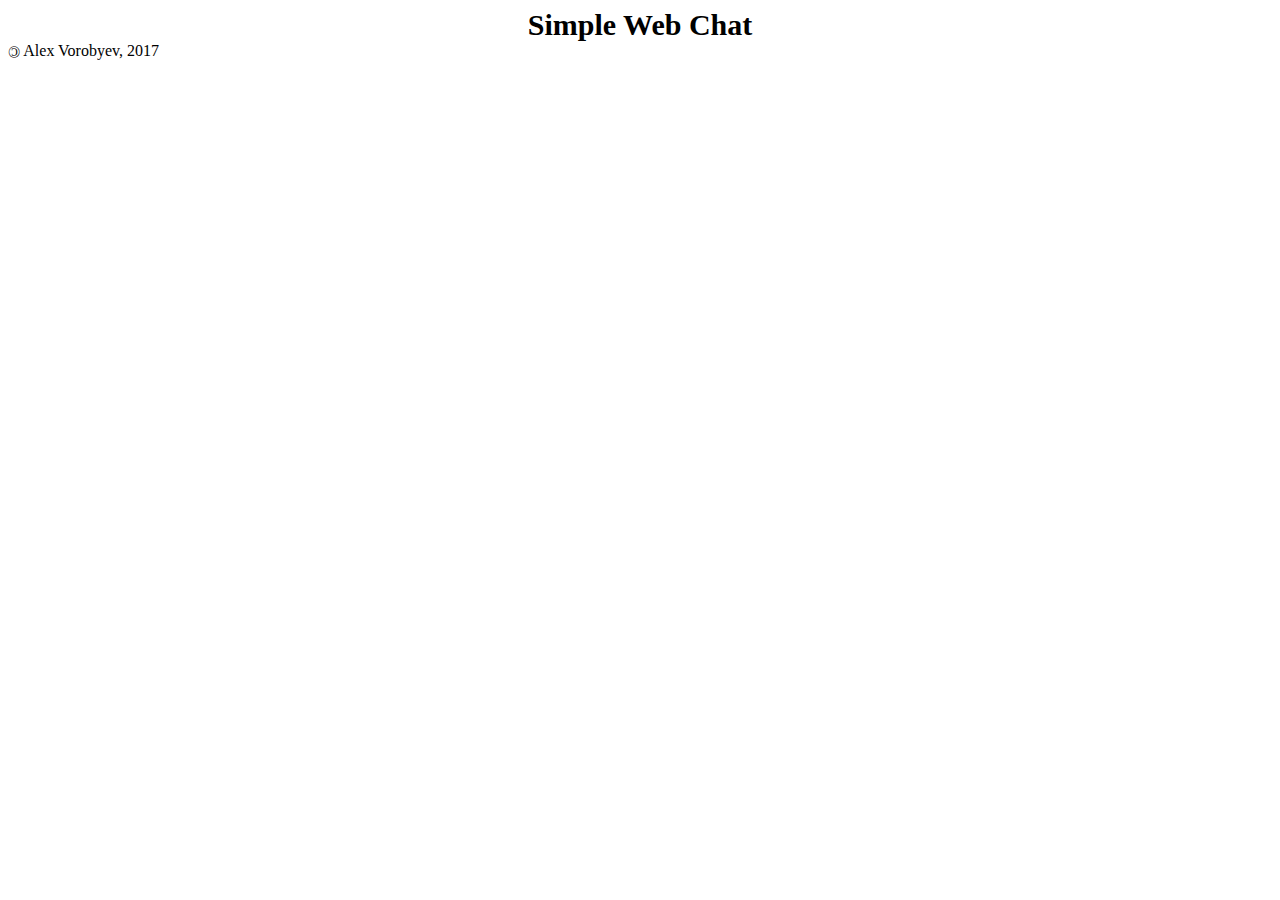
==== src/index.html @ 81c509b7 "Added tags to follow Bootstrap requirements." ====
<!DOCTYPE html>
<html>
    <head>
    
        <link rel="stylesheet" href="https://maxcdn.bootstrapcdn.com/bootstrap/4.0.0-beta/css/bootstrap.min.css" integrity="sha384-/Y6pD6FV/Vv2HJnA6t+vslU6fwYXjCFtcEpHbNJ0lyAFsXTsjBbfaDjzALeQsN6M" crossorigin="anonymous">
        <link rel="stylesheet" href="styles.css">
        
        <script src="https://maxcdn.bootstrapcdn.com/bootstrap/4.0.0-beta/js/bootstrap.min.js" integrity="sha384-h0AbiXch4ZDo7tp9hKZ4TsHbi047NrKGLO3SEJAg45jXxnGIfYzk4Si90RDIqNm1" crossorigin="anonymous"></script>
        
        <title>Simple Web Chat</title>
        
        <meta charset="UTF-8">
        <meta name="keywords" content="Chat, Web, Communication">
        <meta name="description" content="Simple Web Chat">
        <meta name="author" content="Alex Vorobyev">
        <meta name="viewport" content="width=device-width, initial-scale=1, shrink-to-fit=no">
    </head>
    
    <body>
        <div id="header">
            Simple Web Chat
        </div>
        
        <div id="chat-area">
        </div>
        
        <div id="list-of-users">
        </div>
        
        <div id="message">
        </div>
        
        <div id="footer">
            <span id="copyleft">&copy;</span>
            <span>Alex Vorobyev, 2017</span>
        </div>
        
        <script src="https://code.jquery.com/jquery-3.2.1.slim.min.js" integrity="sha384-KJ3o2DKtIkvYIK3UENzmM7KCkRr/rE9/Qpg6aAZGJwFDMVNA/GpGFF93hXpG5KkN" crossorigin="anonymous"></script>
        <script src="https://cdnjs.cloudflare.com/ajax/libs/popper.js/1.11.0/umd/popper.min.js" integrity="sha384-b/U6ypiBEHpOf/4+1nzFpr53nxSS+GLCkfwBdFNTxtclqqenISfwAzpKaMNFNmj4" crossorigin="anonymous"></script>
        <script src="https://maxcdn.bootstrapcdn.com/bootstrap/4.0.0-beta/js/bootstrap.min.js" integrity="sha384-h0AbiXch4ZDo7tp9hKZ4TsHbi047NrKGLO3SEJAg45jXxnGIfYzk4Si90RDIqNm1" crossorigin="anonymous"></script>
    </body>
</html>
---- src/styles.css ----
#header {
    font-size: 30px;
    font-weight: bold;
    text-align: center;
}

#copyleft {
  display:inline-block;
  transform: rotate(180deg);
}
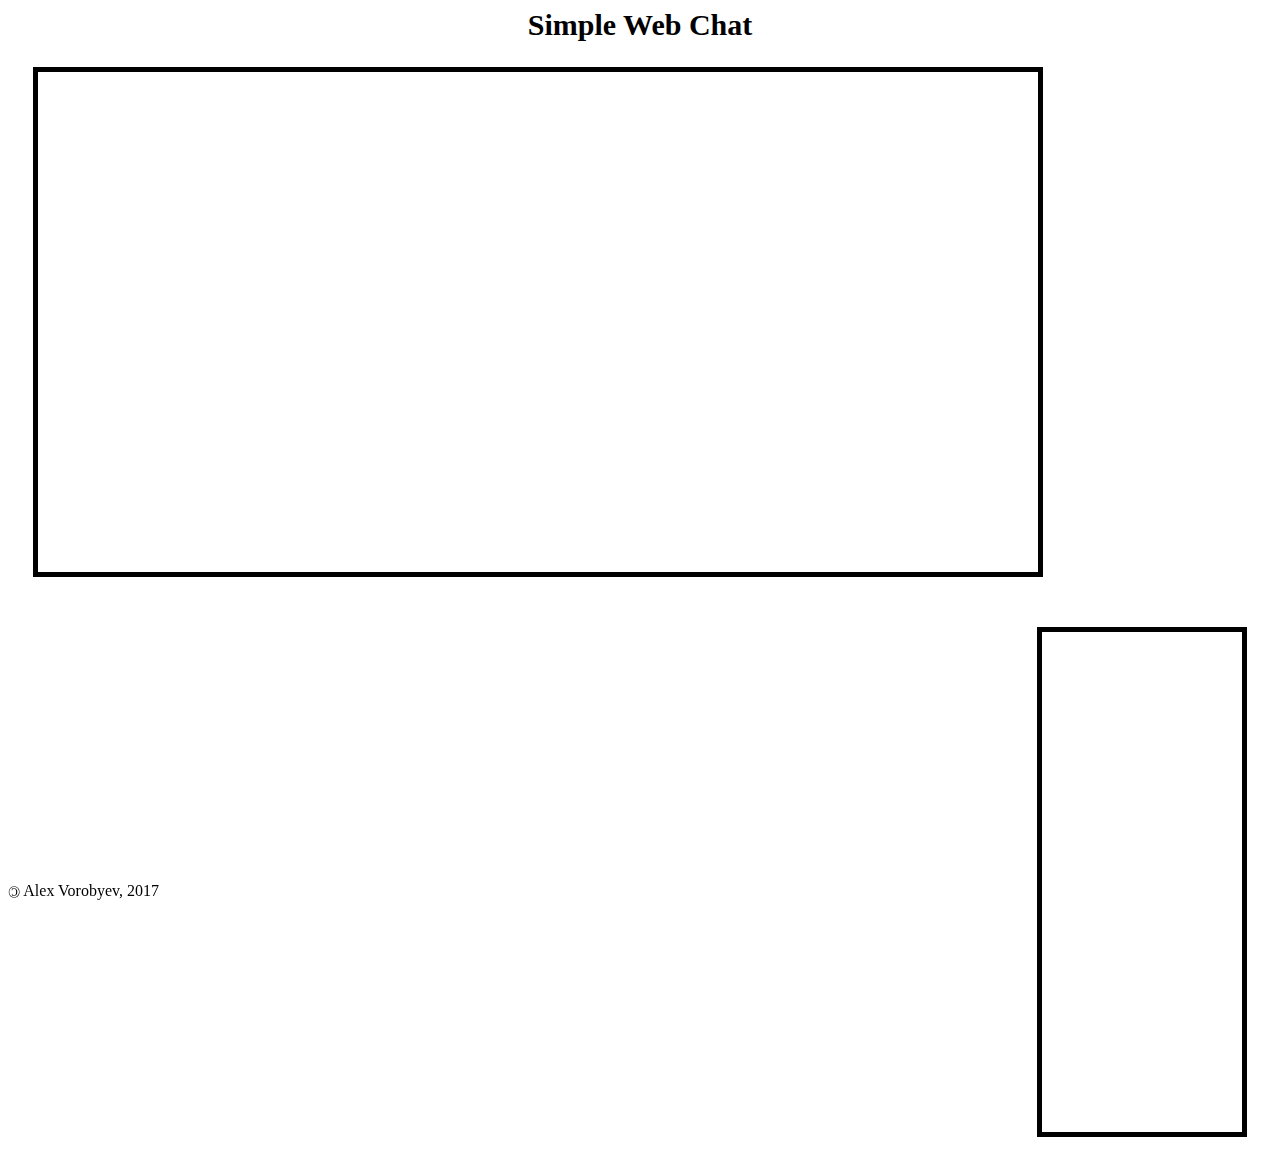
==== commit 9acfb728: "Created chat and users areas." ====
--- a/src/index.html
+++ b/src/index.html
@@ -1,40 +1,41 @@
 <!DOCTYPE html>
 <html>
     <head>
-    
-        <link rel="stylesheet" href="https://maxcdn.bootstrapcdn.com/bootstrap/4.0.0-beta/css/bootstrap.min.css" integrity="sha384-/Y6pD6FV/Vv2HJnA6t+vslU6fwYXjCFtcEpHbNJ0lyAFsXTsjBbfaDjzALeQsN6M" crossorigin="anonymous">
-        <link rel="stylesheet" href="styles.css">
-        
-        <script src="https://maxcdn.bootstrapcdn.com/bootstrap/4.0.0-beta/js/bootstrap.min.js" integrity="sha384-h0AbiXch4ZDo7tp9hKZ4TsHbi047NrKGLO3SEJAg45jXxnGIfYzk4Si90RDIqNm1" crossorigin="anonymous"></script>
-        
         <title>Simple Web Chat</title>
-        
+
         <meta charset="UTF-8">
         <meta name="keywords" content="Chat, Web, Communication">
         <meta name="description" content="Simple Web Chat">
         <meta name="author" content="Alex Vorobyev">
         <meta name="viewport" content="width=device-width, initial-scale=1, shrink-to-fit=no">
+
+        <link rel="stylesheet" href="https://maxcdn.bootstrapcdn.com/bootstrap/4.0.0-beta/css/bootstrap.min.css" integrity="sha384-/Y6pD6FV/Vv2HJnA6t+vslU6fwYXjCFtcEpHbNJ0lyAFsXTsjBbfaDjzALeQsN6M" crossorigin="anonymous">
+        <link rel="stylesheet" href="styles.css">
     </head>
-    
+
     <body>
         <div id="header">
             Simple Web Chat
         </div>
-        
-        <div id="chat-area">
+
+        <div class="container-fluid">
+            <div class="row justify-content-center">
+                <div id="chat-area">
+                </div>
+
+                <div id="list-of-users">
+                </div>
+            </div>
         </div>
-        
-        <div id="list-of-users">
+
+        <div id="message-type">
         </div>
-        
-        <div id="message">
-        </div>
-        
+
         <div id="footer">
             <span id="copyleft">&copy;</span>
             <span>Alex Vorobyev, 2017</span>
         </div>
-        
+
         <script src="https://code.jquery.com/jquery-3.2.1.slim.min.js" integrity="sha384-KJ3o2DKtIkvYIK3UENzmM7KCkRr/rE9/Qpg6aAZGJwFDMVNA/GpGFF93hXpG5KkN" crossorigin="anonymous"></script>
         <script src="https://cdnjs.cloudflare.com/ajax/libs/popper.js/1.11.0/umd/popper.min.js" integrity="sha384-b/U6ypiBEHpOf/4+1nzFpr53nxSS+GLCkfwBdFNTxtclqqenISfwAzpKaMNFNmj4" crossorigin="anonymous"></script>
         <script src="https://maxcdn.bootstrapcdn.com/bootstrap/4.0.0-beta/js/bootstrap.min.js" integrity="sha384-h0AbiXch4ZDo7tp9hKZ4TsHbi047NrKGLO3SEJAg45jXxnGIfYzk4Si90RDIqNm1" crossorigin="anonymous"></script>
--- a/src/styles.css
+++ b/src/styles.css
@@ -5,6 +5,27 @@
 }
 
 #copyleft {
-  display:inline-block;
-  transform: rotate(180deg);
+    display: inline-block;
+    transform: rotate(180deg);
 }
+
+#chat-area {
+    width: 1000px;
+    height: 500px;
+    border: 5px solid black;
+    margin: 25px;
+    float: left;
+}
+
+#list-of-users {
+    width: 200px;
+    height: 500px;
+    border: 5px solid black;
+    margin: 25px;
+    float: right;
+}
+
+#footer {
+    position: fixed;
+    bottom: 0;
+}
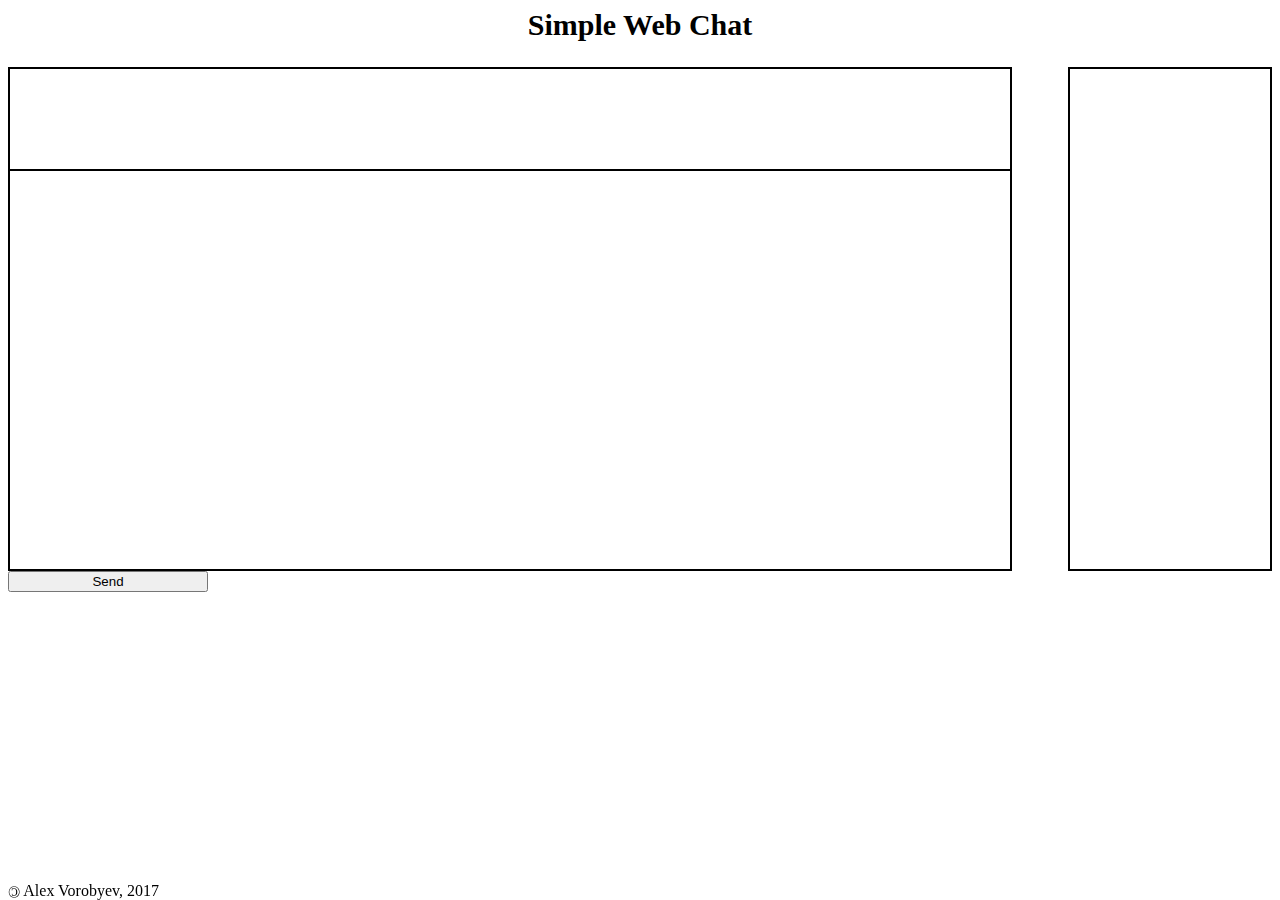
==== commit 9057660a: "1. Aligned blocks using bootstrap\n2. Added Send button." ====
--- a/src/index.html
+++ b/src/index.html
@@ -20,15 +20,45 @@
 
         <div class="container-fluid">
             <div class="row justify-content-center">
-                <div id="chat-area">
+
+                <div class="col-lg-2">
                 </div>
 
-                <div id="list-of-users">
+                <div class="col" id="chat-area">
                 </div>
+
+                <div class="col-lg-2" id="list-of-users">
+                </div>
+
+                <div class="col-lg-2">
+                </div>
+
             </div>
-        </div>
 
-        <div id="message-type">
+            <div class="row justify-content-center">
+
+                <div class="col-lg-2">
+                </div>
+
+                <div class="col" id="message-type">
+                </div>
+
+                <div class="col-lg-2">
+                </div>
+
+                <div class="col-lg-2">
+                </div>
+
+            </div>
+
+            <div class="row justify-content-center">
+
+                <button type="button" class="btn-primary" id="btn-send">
+                    Send
+                </button>
+
+            </div>
+
         </div>
 
         <div id="footer">
--- a/src/styles.css
+++ b/src/styles.css
@@ -12,17 +12,28 @@
 #chat-area {
     width: 1000px;
     height: 500px;
-    border: 5px solid black;
-    margin: 25px;
+    border: 2px solid black;
+    margin-right: 25px;
     float: left;
 }
 
 #list-of-users {
     width: 200px;
     height: 500px;
-    border: 5px solid black;
-    margin: 25px;
+    border: 2px solid black;
     float: right;
+}
+
+#message-type {
+    width: 1000px;
+    height: 100px;
+    margin-top: 25px;
+    margin-right: 25px;
+    border: 2px solid black;
+}
+
+#btn-send {
+    width: 200px;
 }
 
 #footer {
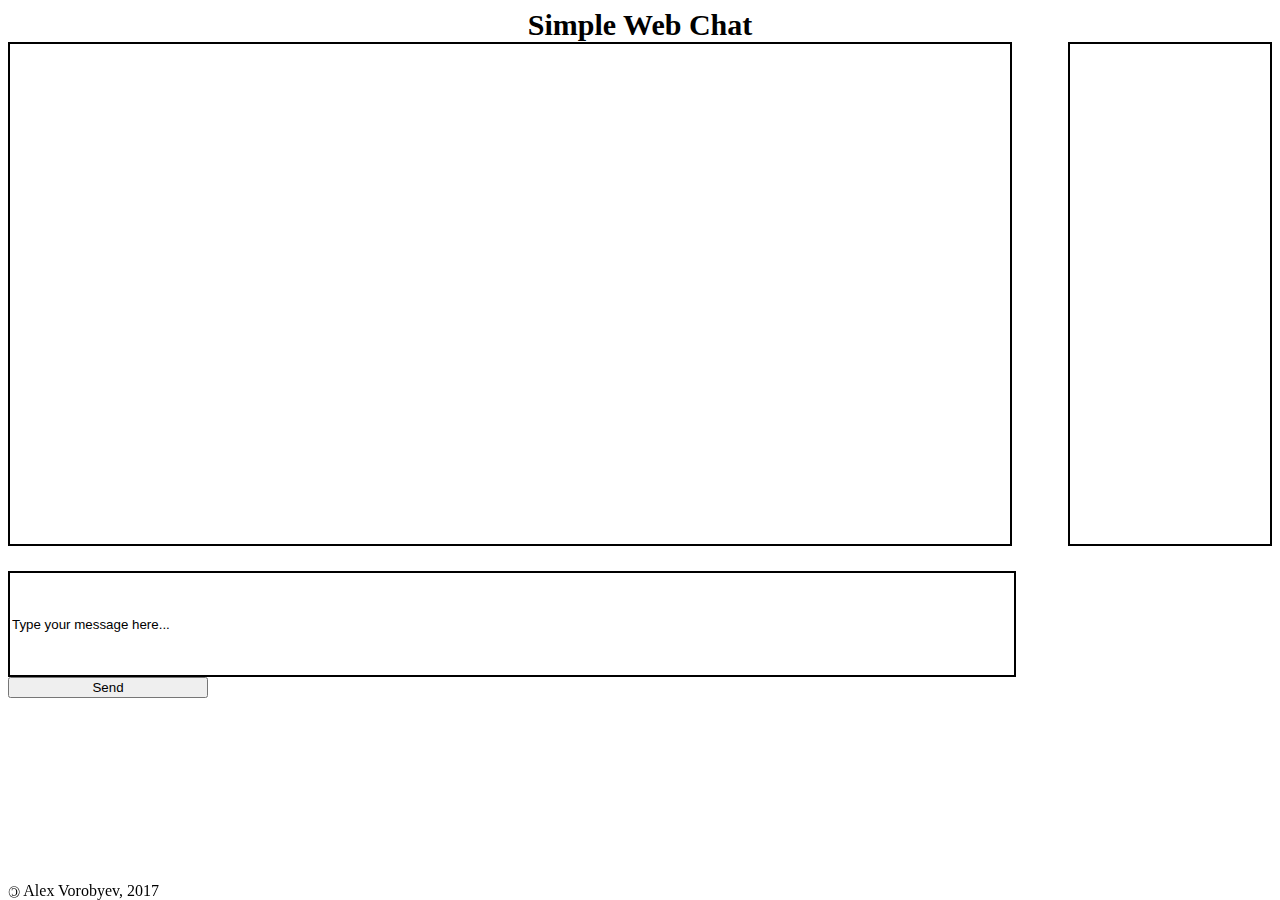
==== commit 6526db5d: "Created an input instead of box." ====
--- a/src/index.html
+++ b/src/index.html
@@ -40,8 +40,8 @@
                 <div class="col-lg-2">
                 </div>
 
-                <div class="col" id="message-type">
-                </div>
+                <input class="col" id="message-type" value="Type your message here..." type="text">
+                </input>
 
                 <div class="col-lg-2">
                 </div>
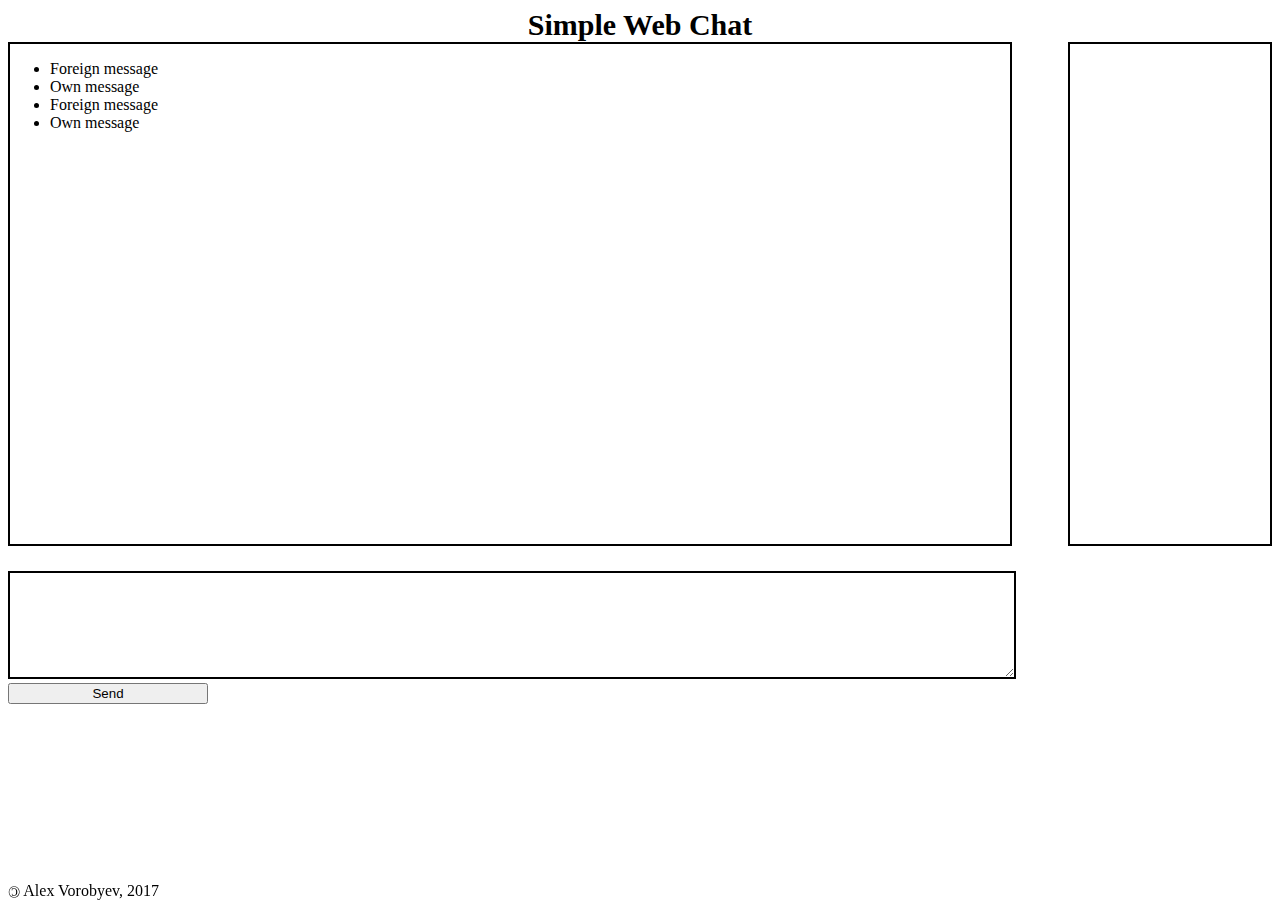
==== commit 953c6bb6: "Added textarea instead of input, hard-coded some messages for testing purposes." ====
--- a/src/index.html
+++ b/src/index.html
@@ -25,6 +25,14 @@
                 </div>
 
                 <div class="col" id="chat-area">
+                    <ul>
+
+                        <li class="msg-foreign">Foreign message</li>
+                        <li class="msg-own">Own message</li>
+                        <li class="msg-foreign">Foreign message</li>
+                        <li class="msg-own">Own message</li>
+
+                    </ul>
                 </div>
 
                 <div class="col-lg-2" id="list-of-users">
@@ -40,8 +48,8 @@
                 <div class="col-lg-2">
                 </div>
 
-                <input class="col" id="message-type" value="Type your message here..." type="text">
-                </input>
+                <textarea class="col" id="message-type">
+                </textarea>
 
                 <div class="col-lg-2">
                 </div>
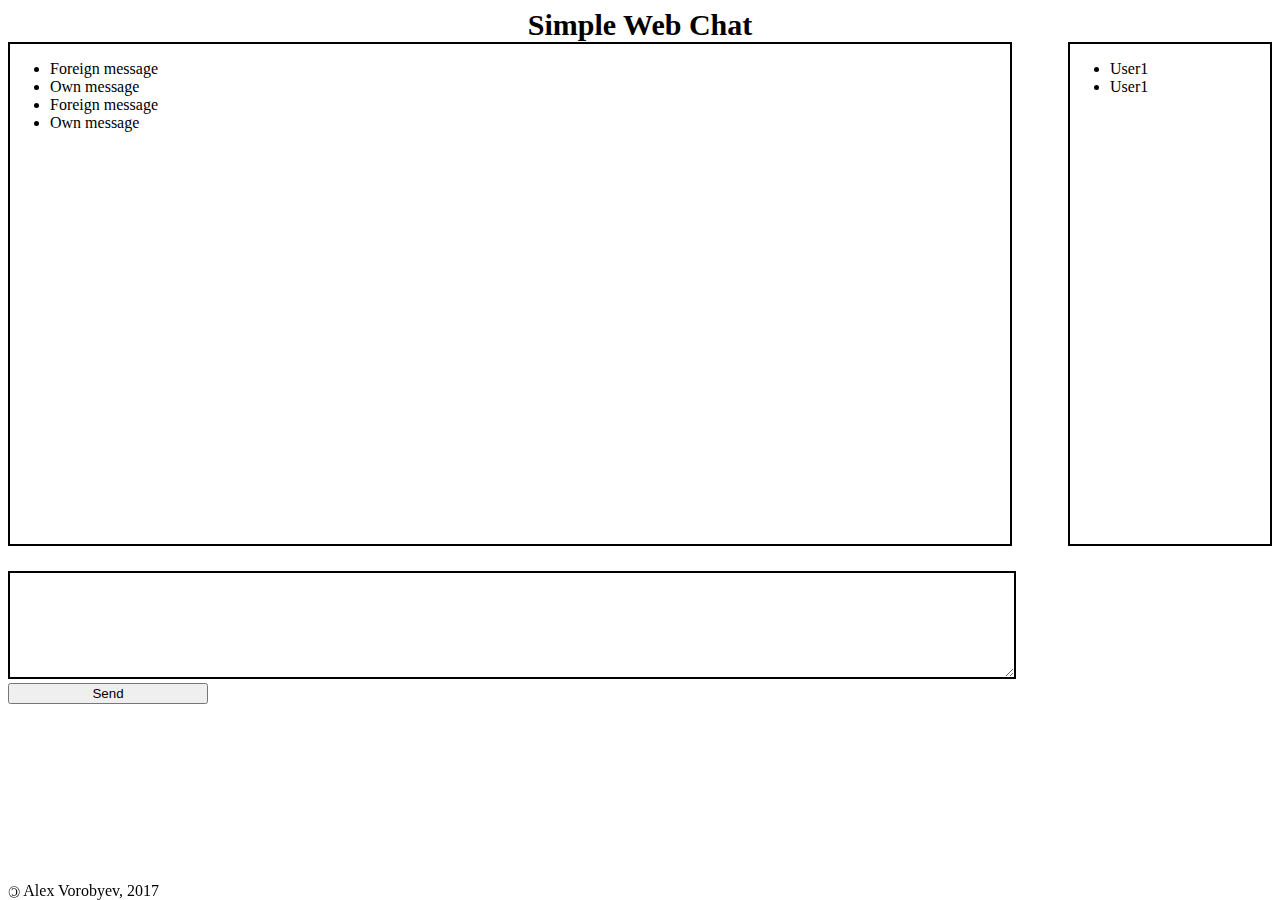
==== commit 98807702: "Added adaptive design for mobiles, fixed message order, hardcoded usernames for testing purposes." ====
--- a/src/index.html
+++ b/src/index.html
@@ -27,15 +27,34 @@
                 <div class="col" id="chat-area">
                     <ul>
 
-                        <li class="msg-foreign">Foreign message</li>
-                        <li class="msg-own">Own message</li>
-                        <li class="msg-foreign">Foreign message</li>
-                        <li class="msg-own">Own message</li>
+                        <li class="msg-box">
+                            <span class="msg-foreign">Foreign message</span>
+                        </li>
+                        <li class="msg-box">
+                            <span class="msg-own">Own message</span>
+                        </li>
+                        <li class="msg-box">
+                            <span class="msg-foreign">Foreign message</span>
+                        </li>
+                        <li class="msg-box">
+                            <span class="msg-own">Own message</span>
+                        </li>
 
                     </ul>
                 </div>
 
-                <div class="col-lg-2" id="list-of-users">
+                <div class="col-lg-2 d-none d-md-block" id="list-of-users">
+                    <ul>
+
+                        <li class="username">
+                            User1
+                        </li>
+
+                        <li class="username">
+                            User1
+                        </li>
+
+                    </ul>
                 </div>
 
                 <div class="col-lg-2">
@@ -59,17 +78,25 @@
 
             </div>
 
-            <div class="row justify-content-center">
+            <div class="row justify-content-right">
+                <div class="col-lg-2">
+                </div>
 
-                <button type="button" class="btn-primary" id="btn-send">
+                <button type="button" class="col btn-primary" id="btn-send">
                     Send
                 </button>
+
+                <div class="col-lg-2">
+                </div>
+
+                <div class="col-lg-2">
+                </div>
 
             </div>
 
         </div>
 
-        <div id="footer">
+        <div class="d-none d-md-block" id="footer">
             <span id="copyleft">&copy;</span>
             <span>Alex Vorobyev, 2017</span>
         </div>
